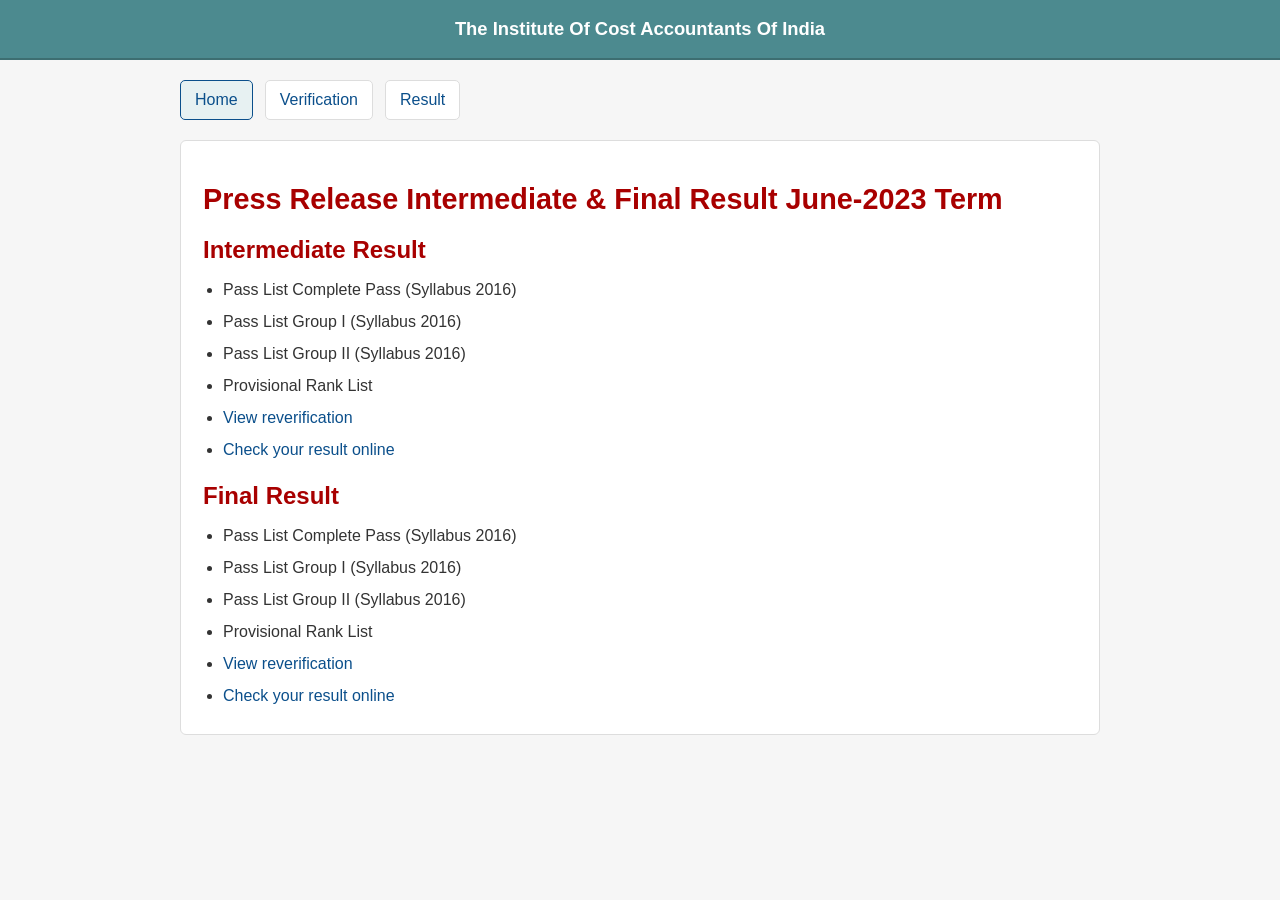
==== single.html @ d1bfa342 "Add single-page version for public preview" ====
<!DOCTYPE html>
<html lang="en">
<head>
  <meta charset="UTF-8" />
  <meta name="viewport" content="width=device-width, initial-scale=1.0" />
  <title>ICMAI Result Portal</title>
  <style>
    body {
      margin: 0;
      font-family: Arial, sans-serif;
      background: #f6f6f6;
      color: #333;
    }
    .site-header {
      background: #4c8a8f;
      color: #fff;
      padding: 18px 20px;
      text-align: center;
      border-bottom: 2px solid #3d6e71;
    }
    .brand {
      font-size: 1.15rem;
      font-weight: 700;
    }
    .page-body,
    .form-body,
    .result-body {
      max-width: 920px;
      margin: 20px auto;
      padding: 0 16px 40px;
    }
    h1,
    h2,
    h3 {
      color: #a80000;
      margin-bottom: 14px;
    }
    h1 {
      font-size: 1.8rem;
    }
    .result-section,
    .info-box {
      background: #fff;
      border: 1px solid #ddd;
      border-radius: 6px;
      padding: 18px 22px;
      margin-bottom: 20px;
    }
    ul {
      margin: 0;
      padding-left: 20px;
    }
    li {
      margin: 8px 0;
      line-height: 1.5;
    }
    a,
    button {
      color: #0b4f8b;
      text-decoration: none;
    }
    a:hover,
    button:hover {
      text-decoration: underline;
    }
    button {
      background: #2f5f67;
      color: #fff;
      border: none;
      padding: 11px 18px;
      border-radius: 4px;
      font-size: 1rem;
      cursor: pointer;
      text-decoration: none;
    }
    .back-link {
      margin-bottom: 18px;
    }
    label {
      display: block;
      margin-bottom: 8px;
      font-weight: 600;
    }
    input[type="text"] {
      width: 100%;
      max-width: 360px;
      padding: 10px 12px;
      border: 1px solid #7b9b9f;
      border-radius: 4px;
      margin-bottom: 16px;
      font-size: 1rem;
    }
    .info-table,
    .result-table {
      width: 100%;
      border-collapse: collapse;
    }
    .info-table th,
    .info-table td,
    .result-table th,
    .result-table td {
      border: 1px solid #ccc;
      padding: 10px 12px;
    }
    .info-table th {
      width: 180px;
      text-align: left;
      background: #f3f3f3;
    }
    .result-table th {
      background: #e7f1f2;
      text-align: left;
    }
    .summary-row td {
      font-weight: 700;
      background: #f7f7f7;
    }
    .page-note {
      text-align: center;
      margin-top: 24px;
      font-weight: 700;
      letter-spacing: 0.02em;
    }
    .hidden {
      display: none;
    }
    .nav-links {
      display: flex;
      flex-wrap: wrap;
      gap: 12px;
      margin-bottom: 20px;
    }
    .nav-links a {
      padding: 10px 14px;
      background: #fff;
      border: 1px solid #ddd;
      border-radius: 5px;
      color: #0b4f8b;
    }
    .nav-links a.active {
      background: #e7f1f2;
      border-color: #0b4f8b;
    }
    @media (max-width: 720px) {
      .site-header,
      .page-body,
      .form-body,
      .result-body {
        padding-left: 12px;
        padding-right: 12px;
      }
      h1 {
        font-size: 1.5rem;
      }
      .info-table th,
      .info-table td,
      .result-table th,
      .result-table td {
        padding: 8px 10px;
      }
    }
  </style>
</head>
<body>
  <div class="site-header">
    <div class="brand">The Institute Of Cost Accountants Of India</div>
  </div>

  <main class="page-body">
    <div class="nav-links">
      <a href="#home" id="link-home">Home</a>
      <a href="#verify" id="link-verify">Verification</a>
      <a href="#result" id="link-result">Result</a>
    </div>

    <section id="home" class="result-section">
      <h1>Press Release Intermediate & Final Result June-2023 Term</h1>
      <h2>Intermediate Result</h2>
      <ul>
        <li>Pass List Complete Pass (Syllabus 2016)</li>
        <li>Pass List Group I (Syllabus 2016)</li>
        <li>Pass List Group II (Syllabus 2016)</li>
        <li>Provisional Rank List</li>
        <li><a href="#verify">View reverification</a></li>
        <li><a href="#verify">Check your result online</a></li>
      </ul>
      <h2>Final Result</h2>
      <ul>
        <li>Pass List Complete Pass (Syllabus 2016)</li>
        <li>Pass List Group I (Syllabus 2016)</li>
        <li>Pass List Group II (Syllabus 2016)</li>
        <li>Provisional Rank List</li>
        <li><a href="#verify">View reverification</a></li>
        <li><a href="#verify">Check your result online</a></li>
      </ul>
    </section>

    <section id="verify" class="form-body hidden">
      <div class="back-link"><a href="#home">Back</a></div>
      <h2>Verification Result : June-2023</h2>
      <form id="verificationForm">
        <label for="regNumber">Registration Number</label>
        <input id="regNumber" name="regNumber" type="text" placeholder="Enter registration number" required />
        <button type="submit">Show Verified Result</button>
      </form>
      <div class="page-note">ICMAI CMA Reverification Results</div>
    </section>

    <section id="result" class="result-body hidden">
      <div class="back-link"><a href="#verify">Back</a></div>
      <h2>Verification Result : June-2023</h2>
      <section class="info-box">
        <h3>Verification Status For June-2023 Term Of Examination</h3>
        <table class="info-table">
          <tr><th>Reg No</th><td id="regValue">123456</td></tr>
          <tr><th>Enrol No</th><td>098765</td></tr>
          <tr><th>Name</th><td>SHAKTI KUMAR</td></tr>
          <tr><th>Father's Name</th><td>MANOJ KUMAR</td></tr>
          <tr><th>Exam</th><td>June-2023</td></tr>
          <tr><th>Date of Birth</th><td>15/11/1998</td></tr>
          <tr><th>Status</th><td>GOLD PASS</td></tr>
        </table>
      </section>
      <section class="info-box">
        <h3>Revised Result After Verification</h3>
        <table class="result-table">
          <thead>
            <tr>
              <th>Subject</th>
              <th>Max</th>
              <th>Marks</th>
              <th>Total</th>
            </tr>
          </thead>
          <tbody>
            <tr><td>Sub. 1</td><td>100</td><td>26</td><td>26</td></tr>
            <tr><td>Sub. 2</td><td>100</td><td>63</td><td>63</td></tr>
            <tr><td>Sub. 3</td><td>100</td><td>58</td><td>58</td></tr>
            <tr class="summary-row"><td>Total</td><td>300</td><td>147</td><td>147</td></tr>
          </tbody>
        </table>
        <div class="result-status">Result: GOLD PASS</div>
      </section>
      <div class="page-note">ICMAI CMA Reverification Results</div>
    </section>
  </main>

  <script>
    const sections = {
      home: document.getElementById('home'),
      verify: document.getElementById('verify'),
      result: document.getElementById('result'),
    };
    const links = {
      home: document.getElementById('link-home'),
      verify: document.getElementById('link-verify'),
      result: document.getElementById('link-result'),
    };

    function showSection(name) {
      Object.keys(sections).forEach(key => {
        sections[key].classList.toggle('hidden', key !== name);
        links[key].classList.toggle('active', key === name);
      });
      if (name === 'result') {
        const regNumber = localStorage.getItem('lastReg') || '123456';
        document.getElementById('regValue').textContent = regNumber;
      }
    }

    function handleHash() {
      const hash = window.location.hash.slice(1);
      if (hash === 'verify' || hash === 'result' || hash === 'home') {
        showSection(hash);
      } else {
        showSection('home');
      }
    }

    document.getElementById('verificationForm').addEventListener('submit', function(event) {
      event.preventDefault();
      const regNumber = document.getElementById('regNumber').value.trim();
      if (!regNumber) {
        return;
      }
      localStorage.setItem('lastReg', regNumber);
      showSection('result');
      window.location.hash = 'result';
    });

    window.addEventListener('hashchange', handleHash);
    handleHash();
  </script>
</body>
</html>
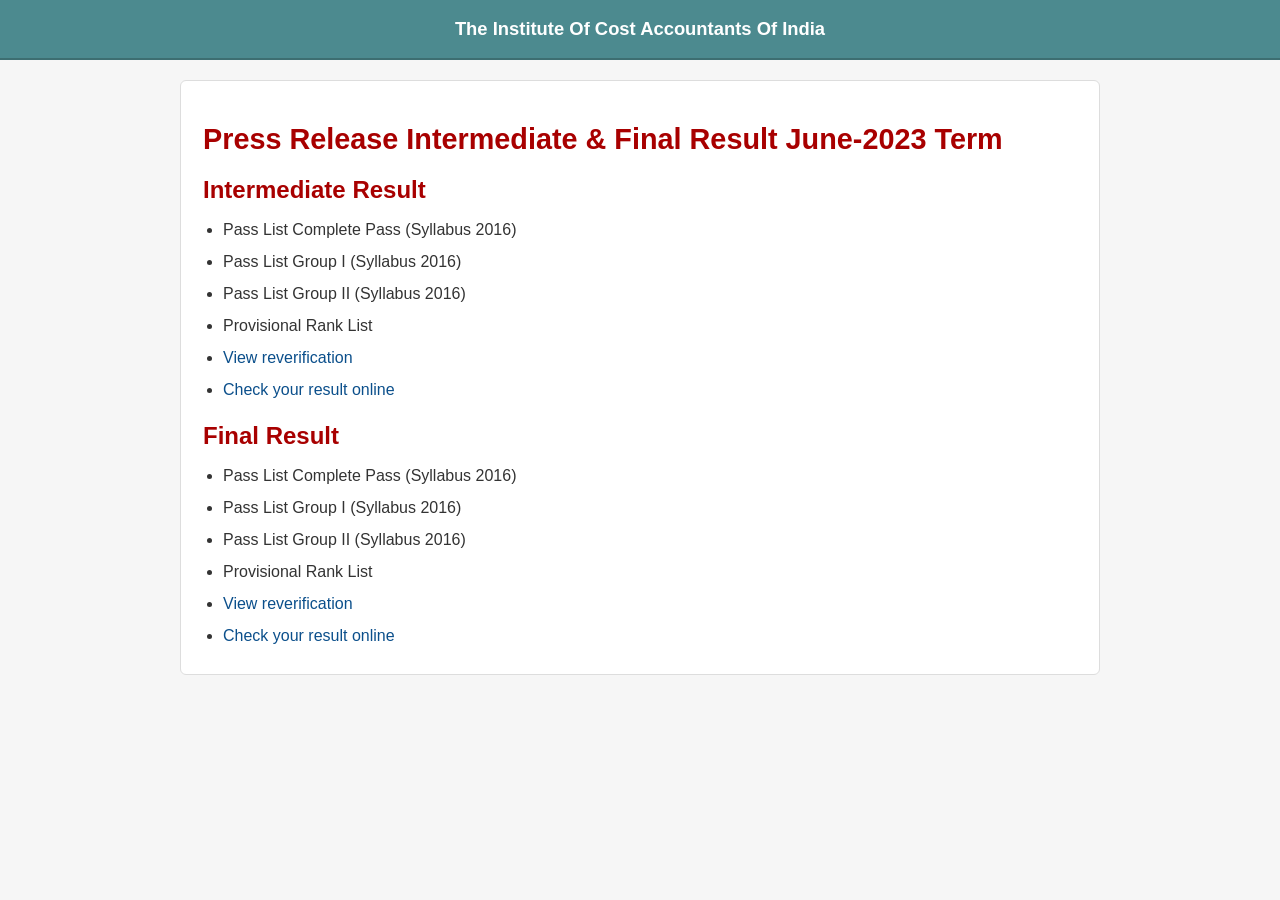
==== commit 4b049271: "Update single-page file to keep verification behind View reverification and show result after confir" ====
--- a/single.html
+++ b/single.html
@@ -22,9 +22,7 @@
       font-size: 1.15rem;
       font-weight: 700;
     }
-    .page-body,
-    .form-body,
-    .result-body {
+    .page-body {
       max-width: 920px;
       margin: 20px auto;
       padding: 0 16px 40px;
@@ -39,6 +37,7 @@
       font-size: 1.8rem;
     }
     .result-section,
+    .form-section,
     .info-box {
       background: #fff;
       border: 1px solid #ddd;
@@ -54,14 +53,26 @@
       margin: 8px 0;
       line-height: 1.5;
     }
-    a,
-    button {
+    a {
       color: #0b4f8b;
       text-decoration: none;
     }
-    a:hover,
-    button:hover {
+    a:hover {
       text-decoration: underline;
+    }
+    label {
+      display: block;
+      margin-bottom: 8px;
+      font-weight: 600;
+    }
+    input[type="text"] {
+      width: 100%;
+      max-width: 360px;
+      padding: 10px 12px;
+      border: 1px solid #7b9b9f;
+      border-radius: 4px;
+      margin-bottom: 16px;
+      font-size: 1rem;
     }
     button {
       background: #2f5f67;
@@ -71,24 +82,15 @@
       border-radius: 4px;
       font-size: 1rem;
       cursor: pointer;
-      text-decoration: none;
+    }
+    button:hover {
+      background: #264c54;
+    }
+    .hidden {
+      display: none;
     }
     .back-link {
       margin-bottom: 18px;
-    }
-    label {
-      display: block;
-      margin-bottom: 8px;
-      font-weight: 600;
-    }
-    input[type="text"] {
-      width: 100%;
-      max-width: 360px;
-      padding: 10px 12px;
-      border: 1px solid #7b9b9f;
-      border-radius: 4px;
-      margin-bottom: 16px;
-      font-size: 1rem;
     }
     .info-table,
     .result-table {
@@ -121,31 +123,9 @@
       font-weight: 700;
       letter-spacing: 0.02em;
     }
-    .hidden {
-      display: none;
-    }
-    .nav-links {
-      display: flex;
-      flex-wrap: wrap;
-      gap: 12px;
-      margin-bottom: 20px;
-    }
-    .nav-links a {
-      padding: 10px 14px;
-      background: #fff;
-      border: 1px solid #ddd;
-      border-radius: 5px;
-      color: #0b4f8b;
-    }
-    .nav-links a.active {
-      background: #e7f1f2;
-      border-color: #0b4f8b;
-    }
     @media (max-width: 720px) {
       .site-header,
-      .page-body,
-      .form-body,
-      .result-body {
+      .page-body {
         padding-left: 12px;
         padding-right: 12px;
       }
@@ -167,13 +147,7 @@
   </div>
 
   <main class="page-body">
-    <div class="nav-links">
-      <a href="#home" id="link-home">Home</a>
-      <a href="#verify" id="link-verify">Verification</a>
-      <a href="#result" id="link-result">Result</a>
-    </div>
-
-    <section id="home" class="result-section">
+    <section id="homeSection" class="result-section">
       <h1>Press Release Intermediate & Final Result June-2023 Term</h1>
       <h2>Intermediate Result</h2>
       <ul>
@@ -181,8 +155,8 @@
         <li>Pass List Group I (Syllabus 2016)</li>
         <li>Pass List Group II (Syllabus 2016)</li>
         <li>Provisional Rank List</li>
-        <li><a href="#verify">View reverification</a></li>
-        <li><a href="#verify">Check your result online</a></li>
+        <li><a href="#" id="verifyLink1">View reverification</a></li>
+        <li><a href="#" id="verifyLink2">Check your result online</a></li>
       </ul>
       <h2>Final Result</h2>
       <ul>
@@ -190,24 +164,24 @@
         <li>Pass List Group I (Syllabus 2016)</li>
         <li>Pass List Group II (Syllabus 2016)</li>
         <li>Provisional Rank List</li>
-        <li><a href="#verify">View reverification</a></li>
-        <li><a href="#verify">Check your result online</a></li>
+        <li><a href="#" id="verifyLink3">View reverification</a></li>
+        <li><a href="#" id="verifyLink4">Check your result online</a></li>
       </ul>
     </section>
 
-    <section id="verify" class="form-body hidden">
-      <div class="back-link"><a href="#home">Back</a></div>
+    <section id="verificationSection" class="form-section hidden">
+      <div class="back-link"><a href="#" id="backToHome">Back</a></div>
       <h2>Verification Result : June-2023</h2>
       <form id="verificationForm">
         <label for="regNumber">Registration Number</label>
         <input id="regNumber" name="regNumber" type="text" placeholder="Enter registration number" required />
-        <button type="submit">Show Verified Result</button>
+        <button type="submit">Confirm</button>
       </form>
       <div class="page-note">ICMAI CMA Reverification Results</div>
     </section>
 
-    <section id="result" class="result-body hidden">
-      <div class="back-link"><a href="#verify">Back</a></div>
+    <section id="resultSection" class="result-body hidden">
+      <div class="back-link"><a href="#" id="backToVerify">Back</a></div>
       <h2>Verification Result : June-2023</h2>
       <section class="info-box">
         <h3>Verification Status For June-2023 Term Of Examination</h3>
@@ -246,50 +220,60 @@
   </main>
 
   <script>
-    const sections = {
-      home: document.getElementById('home'),
-      verify: document.getElementById('verify'),
-      result: document.getElementById('result'),
-    };
-    const links = {
-      home: document.getElementById('link-home'),
-      verify: document.getElementById('link-verify'),
-      result: document.getElementById('link-result'),
-    };
-
-    function showSection(name) {
-      Object.keys(sections).forEach(key => {
-        sections[key].classList.toggle('hidden', key !== name);
-        links[key].classList.toggle('active', key === name);
-      });
-      if (name === 'result') {
-        const regNumber = localStorage.getItem('lastReg') || '123456';
+    const homeSection = document.getElementById('homeSection');
+    const verificationSection = document.getElementById('verificationSection');
+    const resultSection = document.getElementById('resultSection');
+
+    function showSection(section) {
+      homeSection.classList.toggle('hidden', section !== 'home');
+      verificationSection.classList.toggle('hidden', section !== 'verify');
+      resultSection.classList.toggle('hidden', section !== 'result');
+    }
+
+    function goToVerification() {
+      showSection('verify');
+      document.getElementById('regNumber').focus();
+    }
+
+    function goToResult() {
+      const regNumber = document.getElementById('regNumber').value.trim();
+      if (regNumber) {
         document.getElementById('regValue').textContent = regNumber;
       }
-    }
-
-    function handleHash() {
-      const hash = window.location.hash.slice(1);
-      if (hash === 'verify' || hash === 'result' || hash === 'home') {
-        showSection(hash);
-      } else {
-        showSection('home');
-      }
-    }
+      showSection('result');
+    }
+
+    document.getElementById('verifyLink1').addEventListener('click', function(event) {
+      event.preventDefault();
+      goToVerification();
+    });
+    document.getElementById('verifyLink2').addEventListener('click', function(event) {
+      event.preventDefault();
+      goToVerification();
+    });
+    document.getElementById('verifyLink3').addEventListener('click', function(event) {
+      event.preventDefault();
+      goToVerification();
+    });
+    document.getElementById('verifyLink4').addEventListener('click', function(event) {
+      event.preventDefault();
+      goToVerification();
+    });
+    document.getElementById('backToHome').addEventListener('click', function(event) {
+      event.preventDefault();
+      showSection('home');
+    });
+    document.getElementById('backToVerify').addEventListener('click', function(event) {
+      event.preventDefault();
+      showSection('verify');
+    });
 
     document.getElementById('verificationForm').addEventListener('submit', function(event) {
       event.preventDefault();
-      const regNumber = document.getElementById('regNumber').value.trim();
-      if (!regNumber) {
-        return;
-      }
-      localStorage.setItem('lastReg', regNumber);
-      showSection('result');
-      window.location.hash = 'result';
-    });
-
-    window.addEventListener('hashchange', handleHash);
-    handleHash();
+      goToResult();
+    });
+
+    showSection('home');
   </script>
 </body>
 </html>
